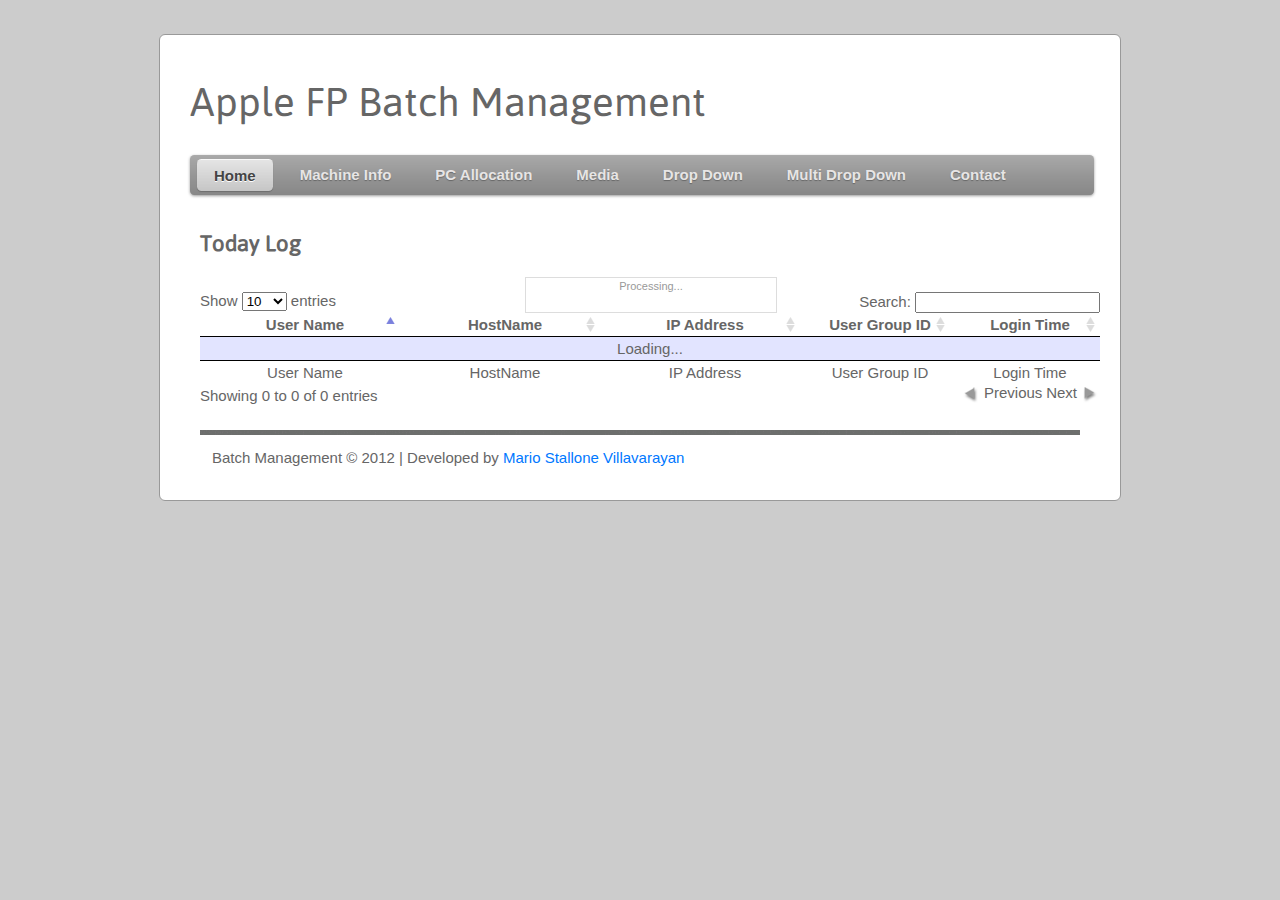
==== index.html @ c2fd193a "Initial Commit" ====
<!DOCTYPE html>
<head>
<meta charset="utf-8" />
<title>Apple FP Batch Management</title>
<meta name="description" content="Batch Management">
<meta name="keywords" content="batch,management">
<link rel="stylesheet" href="style.css" />
<script src="js/jquery.js" language="javascript" type="text/javascript"></script>
<script src="js/jquery.dataTables.min.js" language="javascript" type="text/javascript"></script>
<script src="js/report.js" language="javascript" type="text/javascript"></script>
<style type="text/css" title="currentStyle">
	@import "css/demo_page.css";
	@import "css/demo_table.css";
	@import "css/demo_table_jui.css";
	@import "css/jquery-ui-1.7.2.custom.css";
</style>
</head>
<body>
<br />
<br />
<div id="page">
  <div id="logo">
  <div id="logoleft">
  <h1>Apple FP Batch Management</h1>
  </div>
  </div>
      <!-- menu start -->
      <ul id="nav">
	<li class="current"><a href="#">Home</a></li>
    
	<li><a href="page.html">Machine Info</a></li>
     
    <li><a href="page.html">PC Allocation</a></li>
    
     <li><a href="media.html">Media</a></li>
     
    
	<li><a href="page.html">Drop Down</a>
    <ul>
    <li><a href="page.html">Menu Item</a></li>
			<li><a href="page.html">Menu Item</a></li>
			<li><a href="page.html">Menu Item</a>
				</ul>
    </li>
    
  <li><a href="page.html">Multi Drop Down</a>
		<ul>
			<li><a href="page.html">Menu Item</a>
				<ul>
					<li><a href="page.html">Sub-Level Item</a>
						<ul>
							<li><a href="page.html">Sub-Level Item</a></li>
						</ul>
					</li>
				</ul>
			</li>
			<li><a href="page.html">Menu Item</a>
				<ul>
					<li><a href="page.html">Sub-Level Item</a></li>
				</ul>
			</li>
		</ul>
	</li>
    
	<li><a href="contact.php">Contact</a></li>
</ul>
<br>
<br>
       <!-- menu end -->

  <div id="content">
<h2>Today Log</h2>
<p>&nbsp;</p>
<div id="report">
	<table cellpadding="0" cellspacing="0" border="0" class="display" id="report_table">
	<thead>
		<tr>
			<th width="20%">User Name</th>
			<th width="20%">HostName</th>
			<th width="20%">IP Address</th>
			<th width="15%">User Group ID</th>
			<th width="15%">Login Time</th>
		</tr>
	</thead>
	<tbody>
		
	</tbody>
	<tfoot>
		<tr>
			<th width="20%">User Name</th>
			<th width="20%">HostName</th>
			<th width="20%">IP Address</th>
			<th width="15%">User Group ID</th>
			<th width="15%">Login Time</th>
		</tr>
	</tfoot>
</table>		
</div>
  <div style="clear: both;">&nbsp;</div>
  <img src="images/bg_banner_grey.gif" width="880" height="5" alt="logo_banner" />
<div id="footer">
    <div id="footerleft">
 Batch Management © 2012 | Developed by <a href="#" target="_blank">Mario Stallone Villavarayan</a>
 </div>
</div>

</div>
</div>

<br />
<br />



    
</body>
</html>
---- style.css ----
@font-face {
  font-family: 'Asap';
  font-style: normal;
  font-weight: 400;
  src: local('Asap'), local('Asap-Regular'), url('css/fonts/Asap.woff') format('woff');
}
body
{
	background:#CCC;
	font-family: Arial, Helvetica, sans-serif; color:#666;
	font-size:15px;
	margin:0;
	
}

h1,h2,h3
{
	font-weight:400;
	color:#666;
	margin:0;
	font-family: Asap;
}

h1
{
	font-size:40px;
	margin:0;
	padding:14px 0 15px;
	font-family: Asap;	
}

h2
{
	font-size:22px; font-weight:bold;
	
	
}

p,ul,ol
{
	margin-top:0;
	line-height:140%;
	text-align:inherit;
}

a
{
	color:#0078ff;
	text-decoration:none;
}

.list1 li
{
	float:left;
	line-height:normal;
}

.list1 li img
{
	margin:0 30px 30px 0;
}

.list1 li.alt img
{
	margin-right:0;
}

#li a
{
	font-weight:400;
	text-decoration:none;
	padding:0 0 0 20px;
}

#li a:hover
{
	font-weight:420;
	color:#666;
	text-decoration:none;
}

#logo
{
	width:870px;
	height:90px;
	background:#fff;
	font-size:12px;
	text-align:left;
	float:left;
	margin-top: 0;
	margin-right: auto;
	margin-bottom: 0;
	margin-left: auto;
	padding-top: 0;
	padding-right: 30px;
	padding-bottom: 0;
}

#logoleft
{
	float:left;
	width:600px;
	margin-left:0px;
	display:inline;
	padding-top: 0;
	padding-right: 0px;
	padding-bottom: 0px;
	padding-left: 0;
}

#logoright
{
	float:right;
	width:350px;
	display:inline;

}

#searchBoxOne {
	padding: 20px;
	}
	#searchBoxOne input.search {
		font-size: 16px;
		color: #999;
		padding: 5px;
		-moz-box-shadow:inset 2px 2px 5px #ccc;
		box-shadow:inset 2px 2px 5px #ccc;
		border: 1px solid #b8b8b8;
		float: left;
		}
	#searchBoxOne input.submit {
		background: url(images/01_submit.png) top left no-repeat;
		width: 67px;
		height: 32px;
		border: none;
		color: #dee4ff;
		cursor: pointer;
		float: left;
		margin: 0 0 0 5px;
		}
	#searchBoxOne input.submit:hover {
		background: url(images/01_submit.png) bottom left no-repeat;
		}


#page
{
	width:900px;
	background:#fff;
	margin:0 auto;
	padding:30px;
	-moz-border-radius: .4em;
    border-radius: .4em;
	border:1px #999 solid;
}

#content
{
	float:center;
	width:900px;
	background:#fff;
	margin:0;
	padding:10px;
}

#textarea
{
	float:left;
	width:620px;
	margin-left:2px;
	display:inline;
	padding:0 10px 20px 0;
}

#sidebar
{
	float:right;
	width:250px;
	margin-left:2px;
	display:inline;
	padding:0 10px 20px 0;
}





#footer
{
	width:900px;
	background:#fff;
	margin:1px auto;
	padding:10px;
}

#footer p
{
	text-align:left;
	font-size:14px;
	border:0;
	margin:10px;
	padding:0;
}

#footerleft
{
	float:left;
	width:600px;
	margin-left:2px;
	display:inline;
	padding:0 10px 30px 0;
}

#footerright
{
	float:right;
	width:200px;
	margin-left:2px;
	display:inline;
	padding:0 10px 10px 0;
}

img
{
	border:0;
	margin-top:0;
}

/* menu */
#nav {
	margin: 0;
	padding: 4px 2px 0;
	background: #7d7d7d url(images/gradient.png) repeat-x 0 -110px;
	line-height: 100%;
	text-align:center;
	border-radius: .3em;
	-webkit-border-radius: .3em;
	-moz-border-radius: .3em;
	width : 100%;
	-webkit-box-shadow: 0 1px 3px rgba(0,0,0, .4);
	-moz-box-shadow: 0 1px 3px rgba(0,0,0, .4);
}
#nav li {
	margin: 0 5px;
	padding: 0 0 4px;
	float: left;
	position: relative;
	list-style: none;
}


/* main level link */
#nav a {
	font-weight: bold;
	color: #e7e5e5;
	text-decoration: none;
	display: block;
	padding:  8px 17px;
	margin: 0;

	-webkit-border-radius: .3em;
	-moz-border-radius: .3em;
	
	text-shadow: 0 1px 1px rgba(0,0,0, .3);
}
#nav a:hover {
	background: #000;
	color: #fff;
}

/* main level link hover */
#nav .current a, #nav li:hover > a {
	background: #666 url(images/gradient.png) repeat-x 0 -40px;
	color: #444;
	border-top: solid 1px #f8f8f8;

	-webkit-box-shadow: 0 1px 1px rgba(0,0,0, .2);
	-moz-box-shadow: 0 1px 1px rgba(0,0,0, .2);
	box-shadow: 0 1px 1px rgba(0,0,0, .2);

	text-shadow: 0 1px 0 rgba(255,255,255, 1);
}

/* sub levels link hover */
#nav ul li:hover a, #nav li:hover li a {
	background: none;
	border: none;
	color: #666;

	-webkit-box-shadow: none;
	-moz-box-shadow: none;
}
#nav ul a:hover {
	background: #0078ff url(images/gradient.png) repeat-x 0 -100px !important;
	color: #fff !important;

	-webkit-border-radius: 0;
	-moz-border-radius: 0;

	text-shadow: 0 1px 1px rgba(0,0,0, .1);
}

/* dropdown */
#nav li:hover > ul {
	display: block;
}

/* level 2 list */
#nav ul {
	display: none;

	margin: 0;
	padding: 0;
	width: 185px;
	position: absolute;
	top: 35px;
	left: 0;
	background: #ddd url(images/gradient.png) repeat-x 0 0;
	border: solid 1px #b4b4b4;

	-webkit-border-radius: .3em;
	-moz-border-radius: .3em;
	border-radius: .3em;

	-webkit-box-shadow: 0 1px 3px rgba(0,0,0, .3);
	-moz-box-shadow: 0 1px 3px rgba(0,0,0, .3);
	box-shadow: 0 1px 3px rgba(0,0,0, .3);
}
#nav ul li {
	float: none;
	margin: 0;
	padding: 0;
}

#nav ul a {
	font-weight: normal;
	text-shadow: 0 1px 0 #fff;
}

/* level 3+ list */
#nav ul ul {
	left: 181px;
	top: -3px;
}

/* rounded corners of first and last link */
#nav ul li:first-child > a {
	-webkit-border-top-left-radius: .3em;
	-moz-border-radius-topleft: .3em;

	-webkit-border-top-right-radius: .3em;
	-moz-border-radius-topright: .3em;
}
#nav ul li:last-child > a {
	-webkit-border-bottom-left-radius: .3em;
	-moz-border-radius-bottomleft: .3em;

	-webkit-border-bottom-right-radius: .3em;
	-moz-border-radius-bottomright: .3em;
}

/* clearfix */
#nav:after {
	content: ".";
	display: block;
	clear: both;
	visibility: hidden;
	line-height: 0;
	height: 0;
}
#nav {
	display: inline-block;
} 
html[xmlns] #nav {
	display: block;
}
 
* html #nav {
	height: 1%;
}
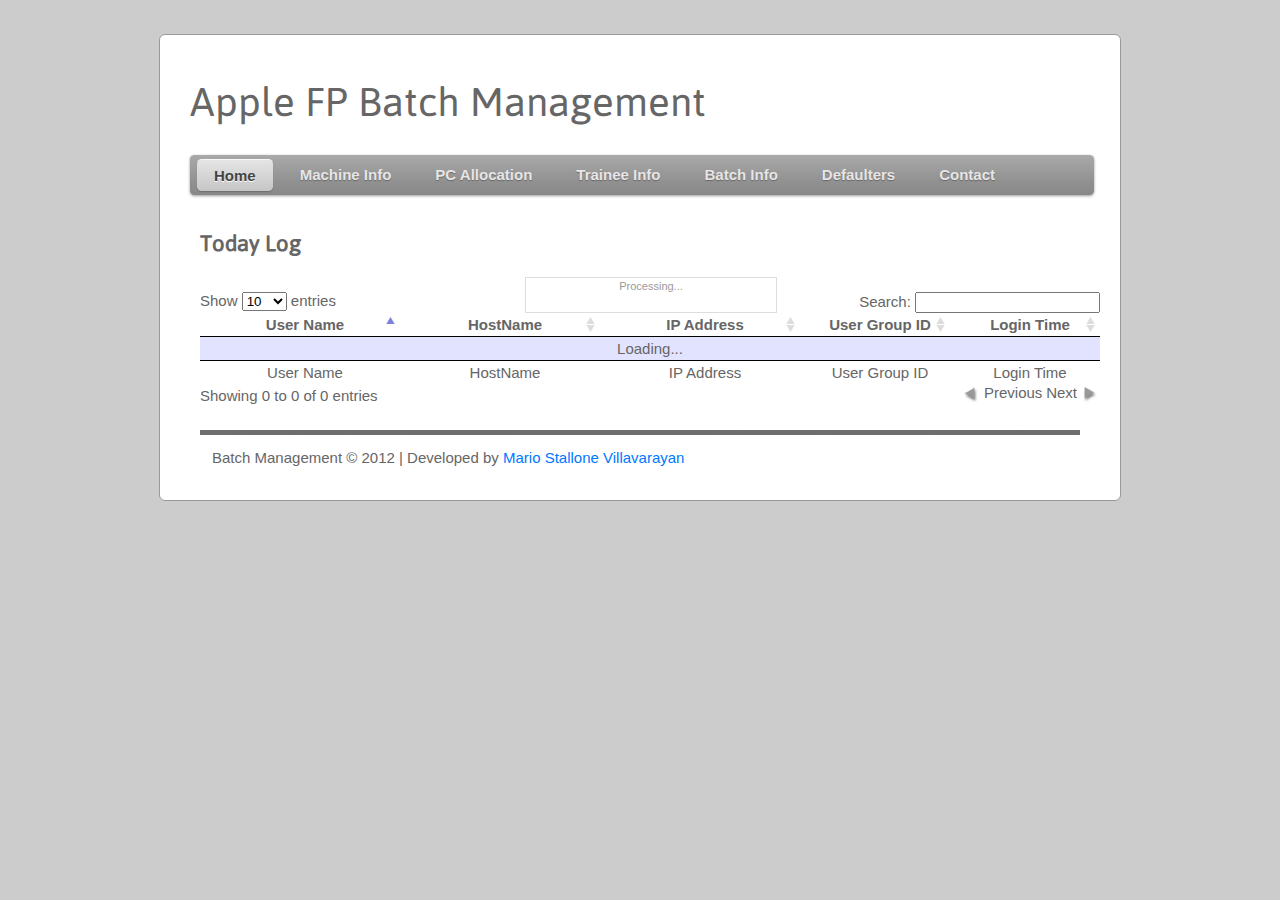
==== commit 91009523: "Added Defaulters, MachineInfo, PCAllocation, work remaining - BatchInfo, TraineeInfo" ====
--- a/index.html
+++ b/index.html
@@ -26,44 +26,14 @@
   </div>
       <!-- menu start -->
       <ul id="nav">
-	<li class="current"><a href="#">Home</a></li>
-    
-	<li><a href="page.html">Machine Info</a></li>
-     
-    <li><a href="page.html">PC Allocation</a></li>
-    
-     <li><a href="media.html">Media</a></li>
-     
-    
-	<li><a href="page.html">Drop Down</a>
-    <ul>
-    <li><a href="page.html">Menu Item</a></li>
-			<li><a href="page.html">Menu Item</a></li>
-			<li><a href="page.html">Menu Item</a>
-				</ul>
-    </li>
-    
-  <li><a href="page.html">Multi Drop Down</a>
-		<ul>
-			<li><a href="page.html">Menu Item</a>
-				<ul>
-					<li><a href="page.html">Sub-Level Item</a>
-						<ul>
-							<li><a href="page.html">Sub-Level Item</a></li>
-						</ul>
-					</li>
-				</ul>
-			</li>
-			<li><a href="page.html">Menu Item</a>
-				<ul>
-					<li><a href="page.html">Sub-Level Item</a></li>
-				</ul>
-			</li>
-		</ul>
-	</li>
-    
-	<li><a href="contact.php">Contact</a></li>
-</ul>
+        <li class="current"><a href="index.html">Home</a></li>  
+        <li><a href="machine_info.html">Machine Info</a></li>   
+        <li><a href="pc_allocation.html">PC Allocation</a></li>  
+        <li><a href="trainee_info.html">Trainee Info</a></li>
+        <li><a href="batch_info.html">Batch Info</a></li>
+        <li><a href="defaulter_info.html">Defaulters</a></li>  
+        <li><a href="#">Contact</a></li>
+	</ul>
 <br>
 <br>
        <!-- menu end -->
